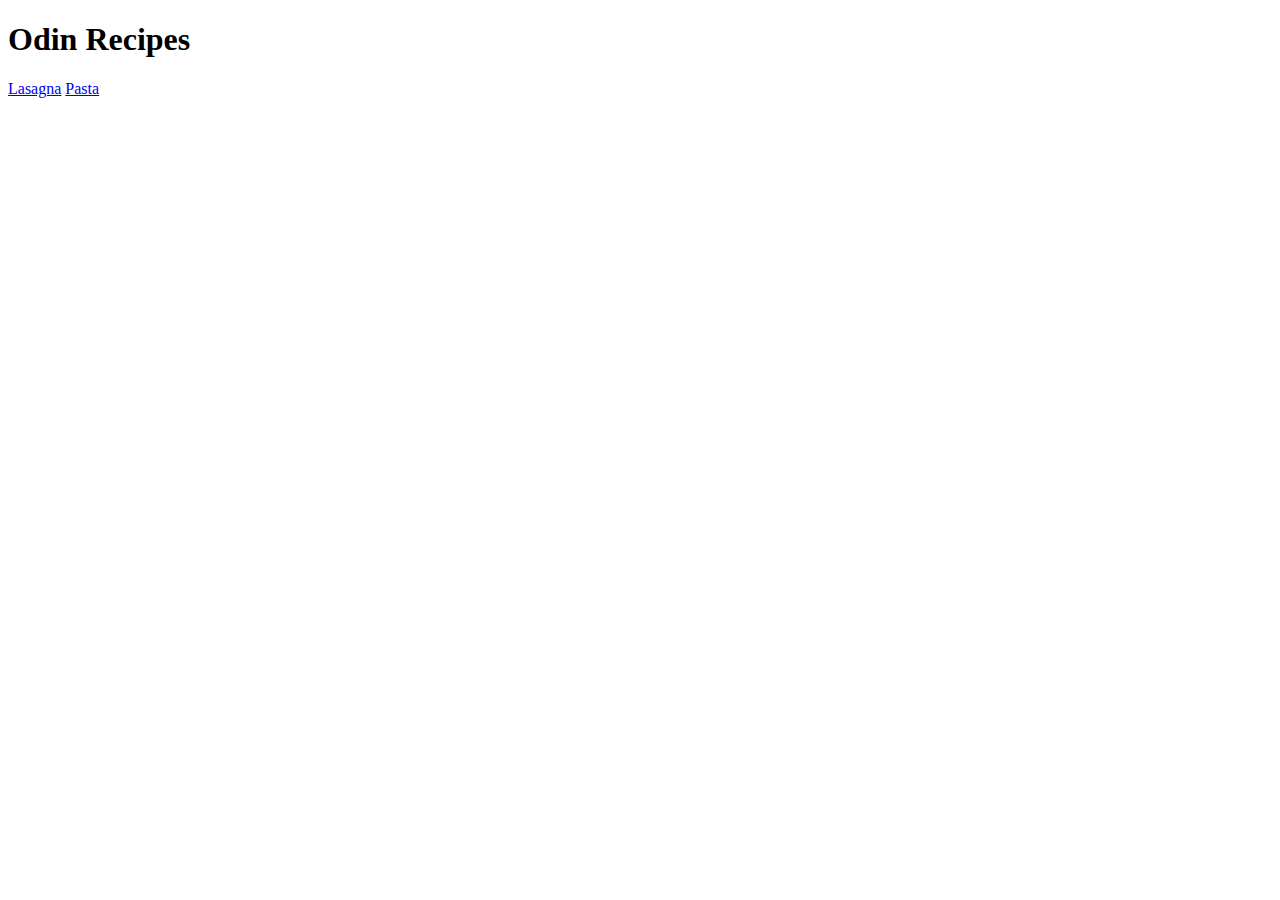
==== index.html @ d4b41baf "two recipes added" ====
<!DOCTYPE html>
<html lang="en">
<head>
    <meta charset="UTF-8">
    <meta http-equiv="X-UA-Compatible" content="IE=edge">
    <meta name="viewport" content="width=device-width, initial-scale=1.0">
    <title>Document</title>
</head>
<body>
    <h1>Odin Recipes</h1>
    <a href="/recipes/lasagna.html">Lasagna</a>
    <a href="/recipes/pasta.html">Pasta</a>
</body>
</html>
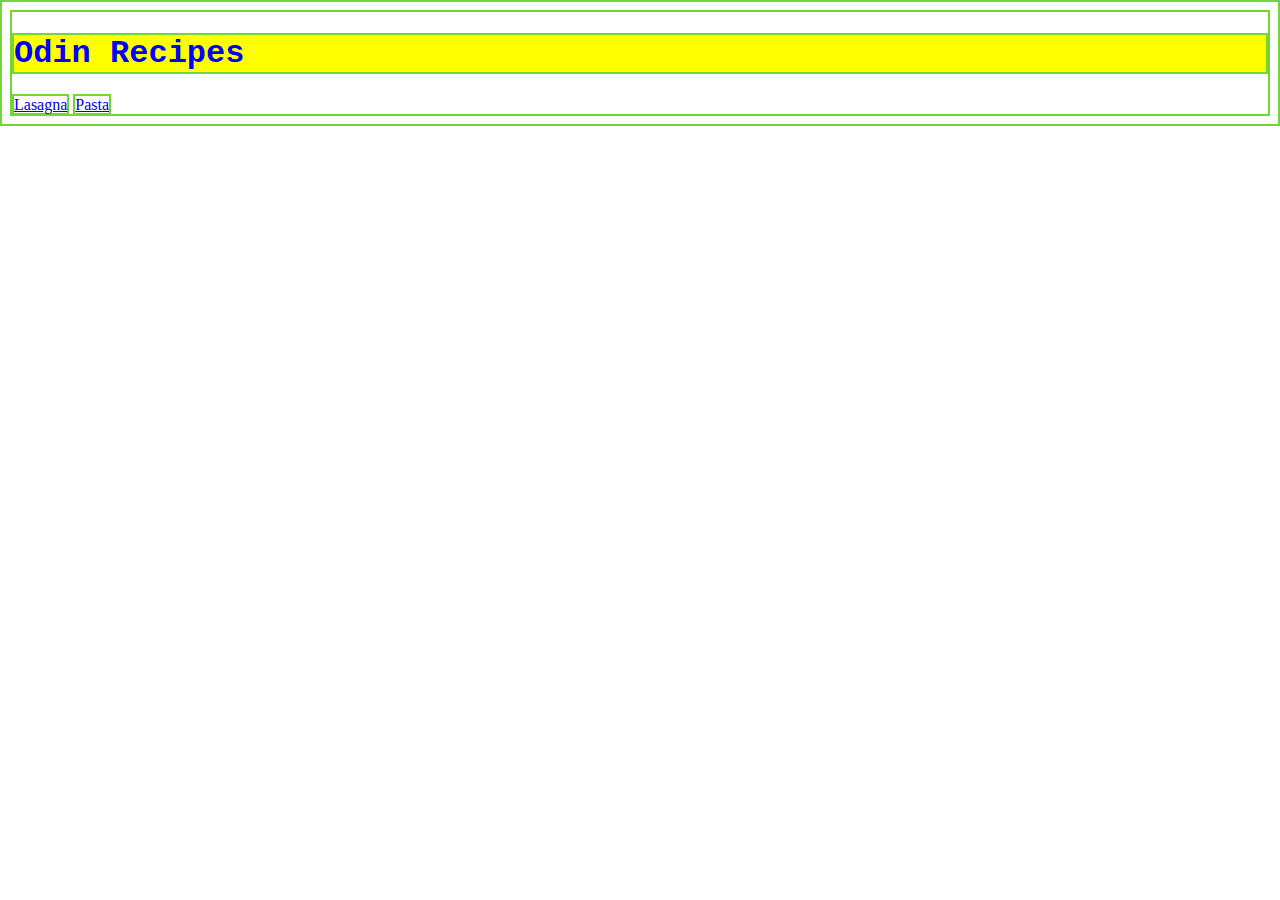
==== commit 4a5738f5: "css margin and padding" ====
--- a/index.html
+++ b/index.html
@@ -4,6 +4,7 @@
     <meta charset="UTF-8">
     <meta http-equiv="X-UA-Compatible" content="IE=edge">
     <meta name="viewport" content="width=device-width, initial-scale=1.0">
+    <link rel="stylesheet" href="style.css">
     <title>Document</title>
 </head>
 <body>
--- a/style.css
+++ b/style.css
@@ -0,0 +1,9 @@
+h1{
+    color: blue;
+    font-family: 'Courier New', Courier, monospace;
+    background-color: yellow;
+}
+
+* {
+    border: 2px solid rgb(113, 214, 54);
+}